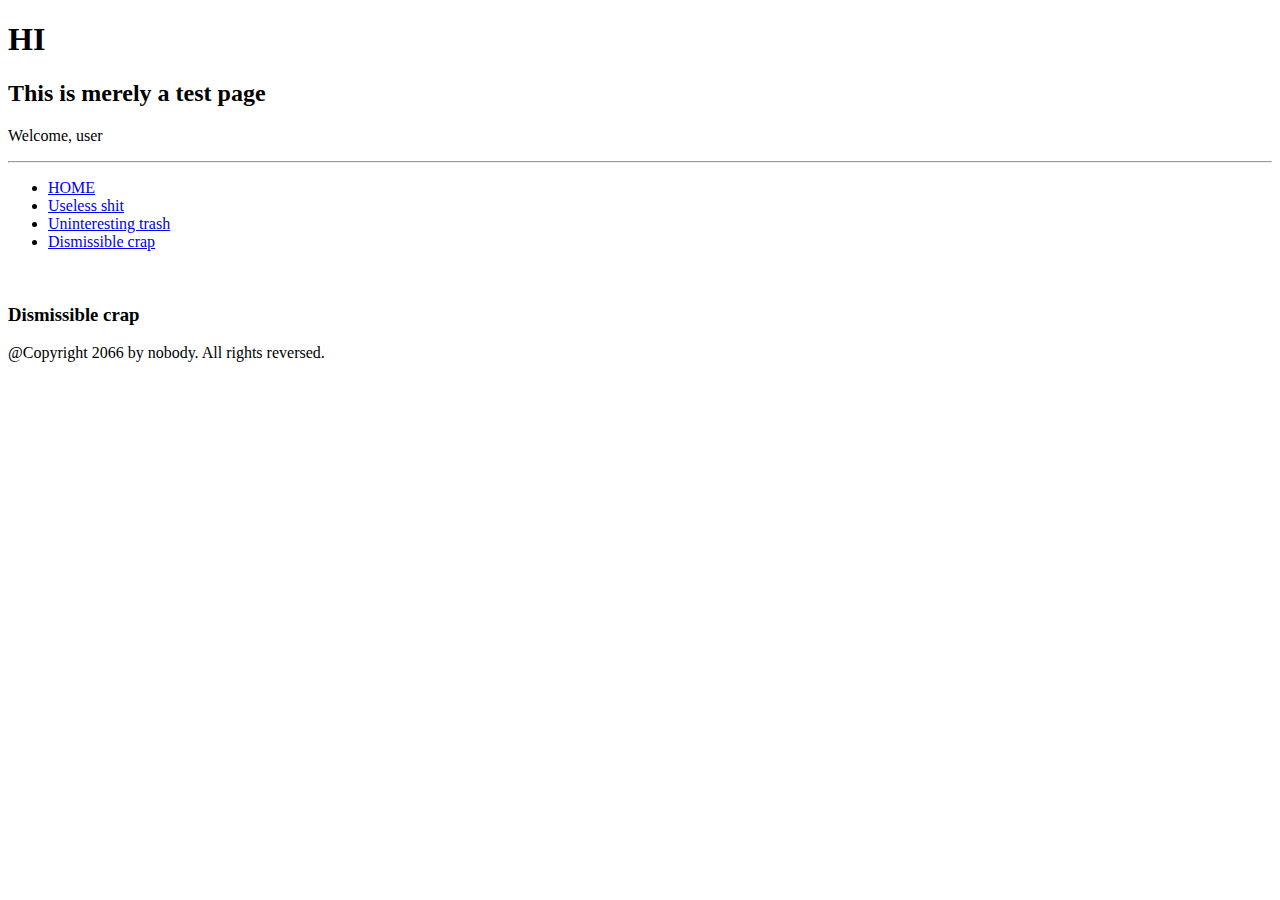
==== dismissible_crap.html @ dc05de2e "Add files via upload" ====
<!DOCTYPE html>
<html lang="en-US">
    <head>
     <!-- This is just a test, my 1st one actually -->
     <title>Going under v2.0</title>
     <meta charset="utf-8">
     <meta name="author" content="@that-blue-sky"/>
     <meta property="og:title" content="Just a silly page"/>
     <meta name="description" content="This is just a silly page made by a silly person for silly purposes. Don't come in, don't be silly."/>
     <meta property="og:image" content="https://i.pinimg.com/originals/be/4a/2e/be4a2ec3821405f270c5f27fbdc7264f.jpg"/>
     <meta name="twitter:title" content="Just a silly page"/>
     <meta property="og:description" content="This is just a silly page made by a silly person for silly purposes. Don't come in, don't be silly."/>
     <link rel="stylesheet" type="text/css" href="styles/style v2.css"/>
     <link rel="icon" type="image/x-icon" href="images/cabin.png"/>
     <link rel="stylesheet" type="text/css" href="https://fonts.googleapis.com/css2?family=Roboto:wght@300&display=swap"/>
     <meta name="viewport" content="width=550"/>
    </head>

    <body>
        <header>
            <h1 id="firsttitle"> HI </h1>
            <h2>This is merely a test page</h2>
            <p id="welcome-message">Welcome, user</p>
        </header>
        <hr>
        <nav>
            <ul id="menu">
                <li id="menu1"><a href="index_v2.html">HOME</a></li>
                <li id="menu2"><a href="useless_shit.html">Useless shit</a></li>
                <li id="menu3"><a href="uninteresting_trash.html">Uninteresting trash</a></li>
                <li id="menu4"><a href="dismissible_crap.html">Dismissible crap</a></li>
            </ul>
        </nav>
        <br>
        <main>
            <h3>Dismissible crap</h3>
        </main>
        <footer>
            <p>@Copyright 2066 by nobody. All rights reversed.</p>
        </footer>
        <script defer src="scripts/main v2.js"></script>
    </body>

</html>
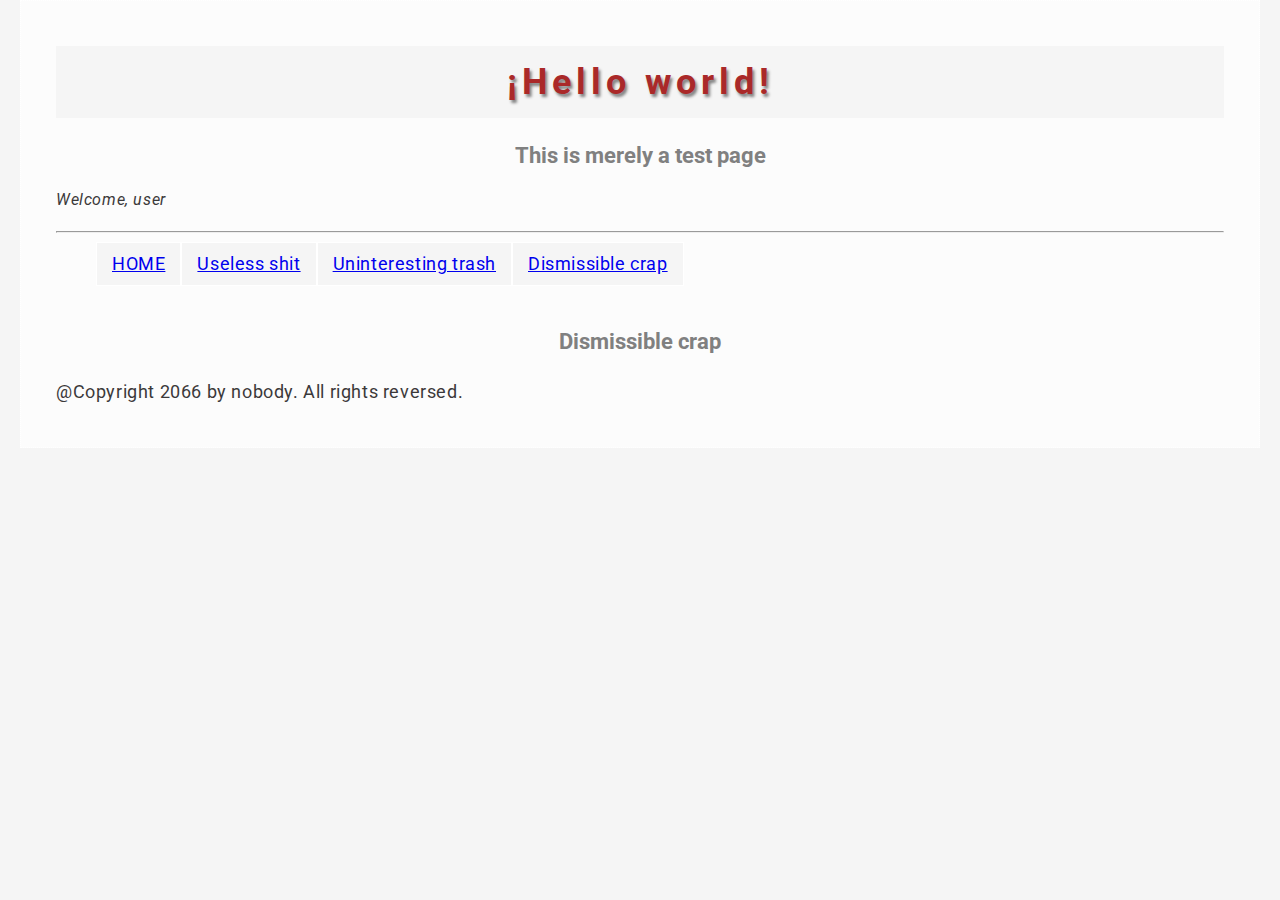
==== commit b7166622: "Update dissmisable_crap.html with index link" ====
--- a/dismissible_crap.html
+++ b/dismissible_crap.html
@@ -25,7 +25,7 @@
         <hr>
         <nav>
             <ul id="menu">
-                <li id="menu1"><a href="index_v2.html">HOME</a></li>
+                <li id="menu1"><a href="index.html">HOME</a></li>
                 <li id="menu2"><a href="useless_shit.html">Useless shit</a></li>
                 <li id="menu3"><a href="uninteresting_trash.html">Uninteresting trash</a></li>
                 <li id="menu4"><a href="dismissible_crap.html">Dismissible crap</a></li>
@@ -41,4 +41,4 @@
         <script defer src="scripts/main v2.js"></script>
     </body>
 
-</html>+</html>
--- a/styles/style v2.css
+++ b/styles/style v2.css
@@ -0,0 +1,83 @@
+/*HOME PAGE STYLE*/
+
+html {
+    font-family:'Roboto', sans-serif;
+    font-size:18px;
+    background-color: whitesmoke;
+}
+body {
+    width: auto;
+    margin: 0px 20px;
+    border: 1px dotted rgb(255, 255, 255);
+    padding: 20px 35px;
+    background-color: rgb(252, 252, 252);
+}
+
+#firsttitle {
+    color:rgb(170, 41, 41);
+    text-shadow: 2px 3px 3px grey;
+    font-size:36px;
+    text-align:center;
+    letter-spacing: 5px;
+    margin: 25px 0px;
+    padding: 15px;
+    background-color:whitesmoke
+}
+h2,h3,h4 {
+    color:grey;
+    font-size:22px;
+    text-align:center
+}
+img {
+    display:block;
+    margin:0 auto;
+}
+p,ul,ol {
+    color:rgb(59, 57, 58);
+    line-height: 1.8;
+    letter-spacing: 0.6px;
+}
+#welcome-message {
+    font-style: italic;
+    font-size:16px
+}
+a:hover {
+    color:rgb(238, 232, 235);
+    background-color:grey
+}
+img:hover {
+    width:510px
+}
+#myfirstbutton {
+    font-family: 'Roboto';
+    font-size: 18px;
+    display:block;
+    margin: 0 auto;
+    padding: 10px;
+}
+
+#menu {
+    display:flex;
+    list-style-type:none;
+    margin:0px;
+    }
+    #menu1 {
+        padding:5px 15px;
+        border:1px solid white;
+        background-color:whitesmoke;
+    }
+    #menu2 {
+        padding:5px 15px;
+        border:1px solid white;
+        background-color:whitesmoke;
+    }
+    #menu3 {
+        padding:5px 15px;
+        border:1px solid white;
+        background-color:whitesmoke;
+    }
+    #menu4 {
+        padding:5px 15px;
+        border:1px solid white;
+        background-color:whitesmoke;
+    }